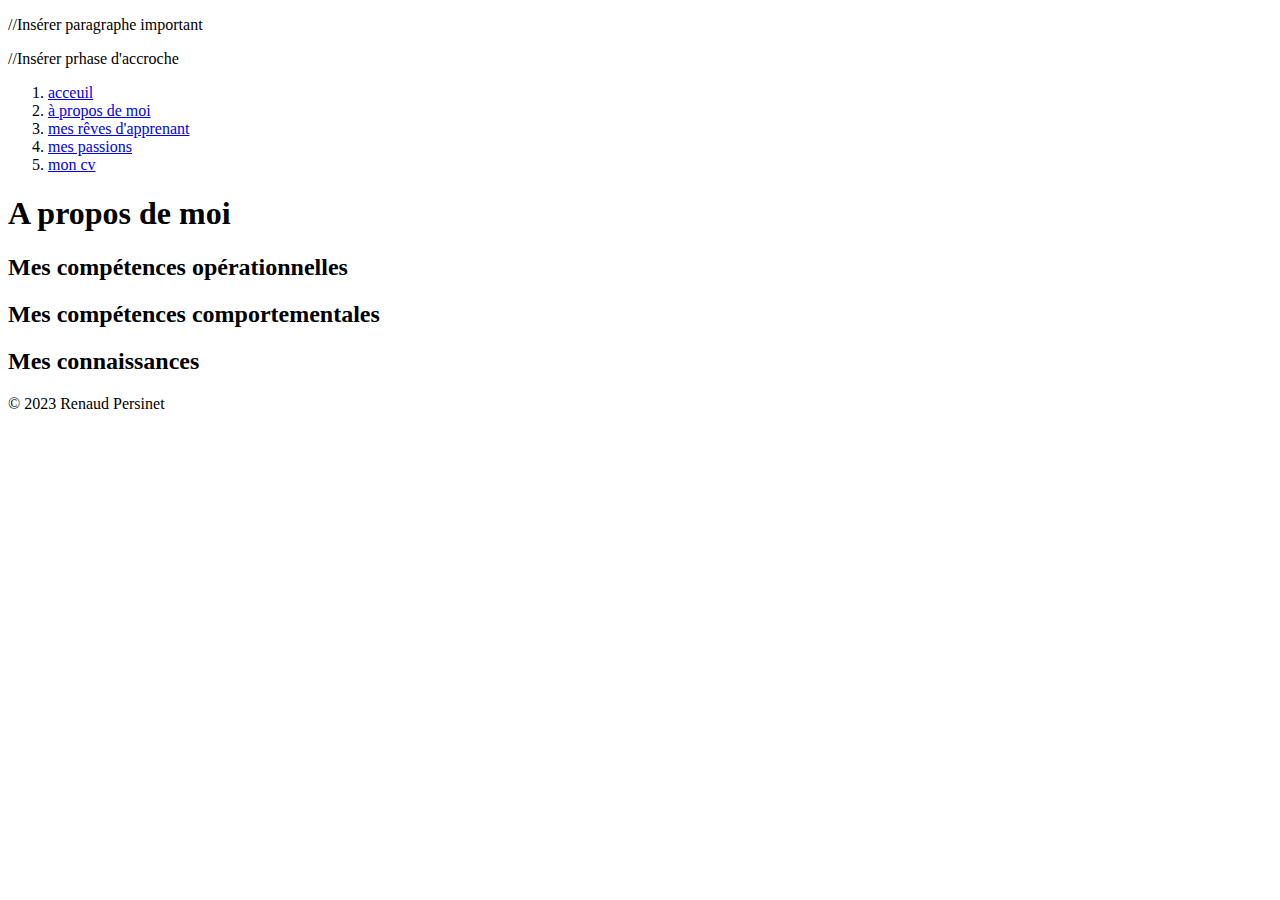
==== about-me.html @ d2245b91 "footer" ====
<!DOCTYPE html>
<html lang="en">
<head>
    <meta charset="UTF-8">
    <meta http-equiv="X-UA-Compatible" content="IE=edge">
    <meta name="viewport" content="width=device-width, initial-scale=1.0">
    <title>Document</title>
</head>
<body>
    <div class="contrainer">
        <div class="header">
            <p>//Insérer paragraphe important</p>
            <p>//Insérer prhase d'accroche</p>
        </div>
    </div>
    <nav class="navigation">
        <ol>
          <li class="lien"><a href="index.html">acceuil</a></li>
          <li class="lien"><a href="about-me.html">à propos de moi</a></li>
          <li class="lien"><a href="my-dreams.html">mes rêves d'apprenant</a></li>
          <li class="lien"><a href="my-passions.html">mes passions</a></li>
          <li class="lien"><a href="cv-fr.pdf" target="_blank" >mon cv</a></li>
        </ol>  
      </nav>
    <h1>A propos de moi</h1>
    <h2>Mes compétences opérationnelles</h2>
    <!-- liste -->
    <h2>Mes compétences comportementales</h2>
    <h2>Mes connaissances</h2>
    <!-- tableau 2 colonnes -->
    <footer>
        <p>© 2023 Renaud Persinet</p>
    </footer>
</body>
</html>
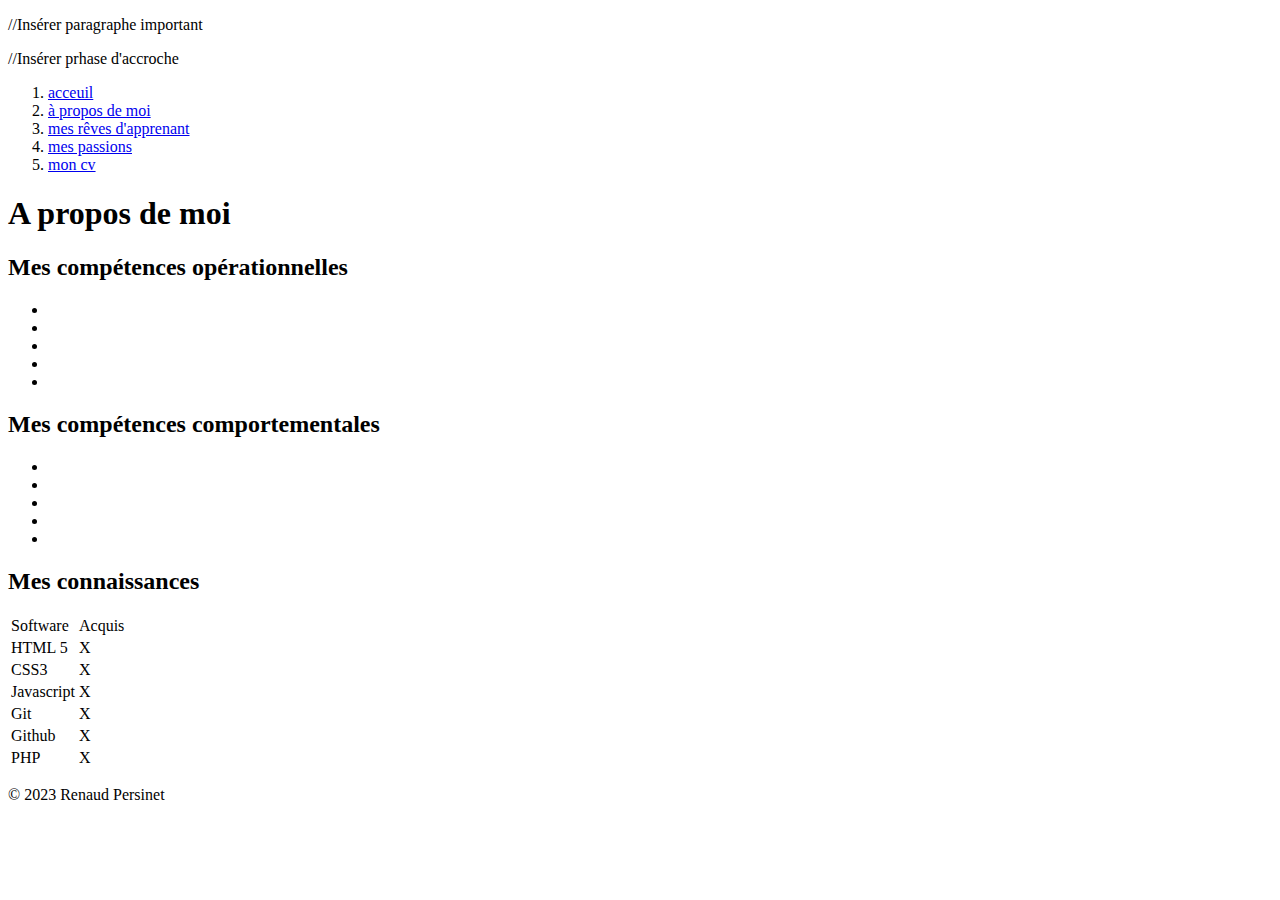
==== commit 1669a821: "about" ====
--- a/about-me.html
+++ b/about-me.html
@@ -7,7 +7,7 @@
     <title>Document</title>
 </head>
 <body>
-    <div class="contrainer">
+    <div class="container">
         <div class="header">
             <p>//Insérer paragraphe important</p>
             <p>//Insérer prhase d'accroche</p>
@@ -15,19 +15,68 @@
     </div>
     <nav class="navigation">
         <ol>
-          <li class="lien"><a href="index.html">acceuil</a></li>
-          <li class="lien"><a href="about-me.html">à propos de moi</a></li>
-          <li class="lien"><a href="my-dreams.html">mes rêves d'apprenant</a></li>
-          <li class="lien"><a href="my-passions.html">mes passions</a></li>
-          <li class="lien"><a href="cv-fr.pdf" target="_blank" >mon cv</a></li>
+          <li class="link"><a href="index.html">acceuil</a></li>
+          <li class="link"><a href="about-me.html">à propos de moi</a></li>
+          <li class="link"><a href="my-dreams.html">mes rêves d'apprenant</a></li>
+          <li class="link"><a href="my-passions.html">mes passions</a></li>
+          <li class="link"><a href="cv-fr.pdf" target="_blank" >mon cv</a></li>
         </ol>  
       </nav>
+
+
     <h1>A propos de moi</h1>
+    <div class="skills">
     <h2>Mes compétences opérationnelles</h2>
-    <!-- liste -->
+    <ul id="work-skill">
+        <li></li>
+        <li></li>
+        <li></li>
+        <li></li>
+        <li></li>
+
+    </ul>
     <h2>Mes compétences comportementales</h2>
+    <ul id="social-skill">
+        <li></li>
+        <li></li>
+        <li></li>
+        <li></li>
+        <li></li>
+    </ul>
+</div>
     <h2>Mes connaissances</h2>
-    <!-- tableau 2 colonnes -->
+   <table id="knowledge">
+    <tr>
+        <td>Software</td>
+        <td>Acquis</td>
+    </tr>
+    <tr>
+        <td>HTML 5</td>
+        <td>X</td>
+    </tr>
+    <tr>
+        <td>CSS3</td>
+        <td>X</td>
+    </tr>
+    <tr>
+        <td>Javascript</td>
+        <td>X</td>
+    </tr>
+    <tr>
+        <td>Git</td>
+        <td>X</td>
+    </tr>
+    <tr>
+        <td>Github</td>
+        <td>X</td>
+    </tr>
+    <tr>
+        <td>PHP</td>
+        <td>X</td>
+    </tr>
+   </table>
+
+
     <footer>
         <p>© 2023 Renaud Persinet</p>
     </footer>
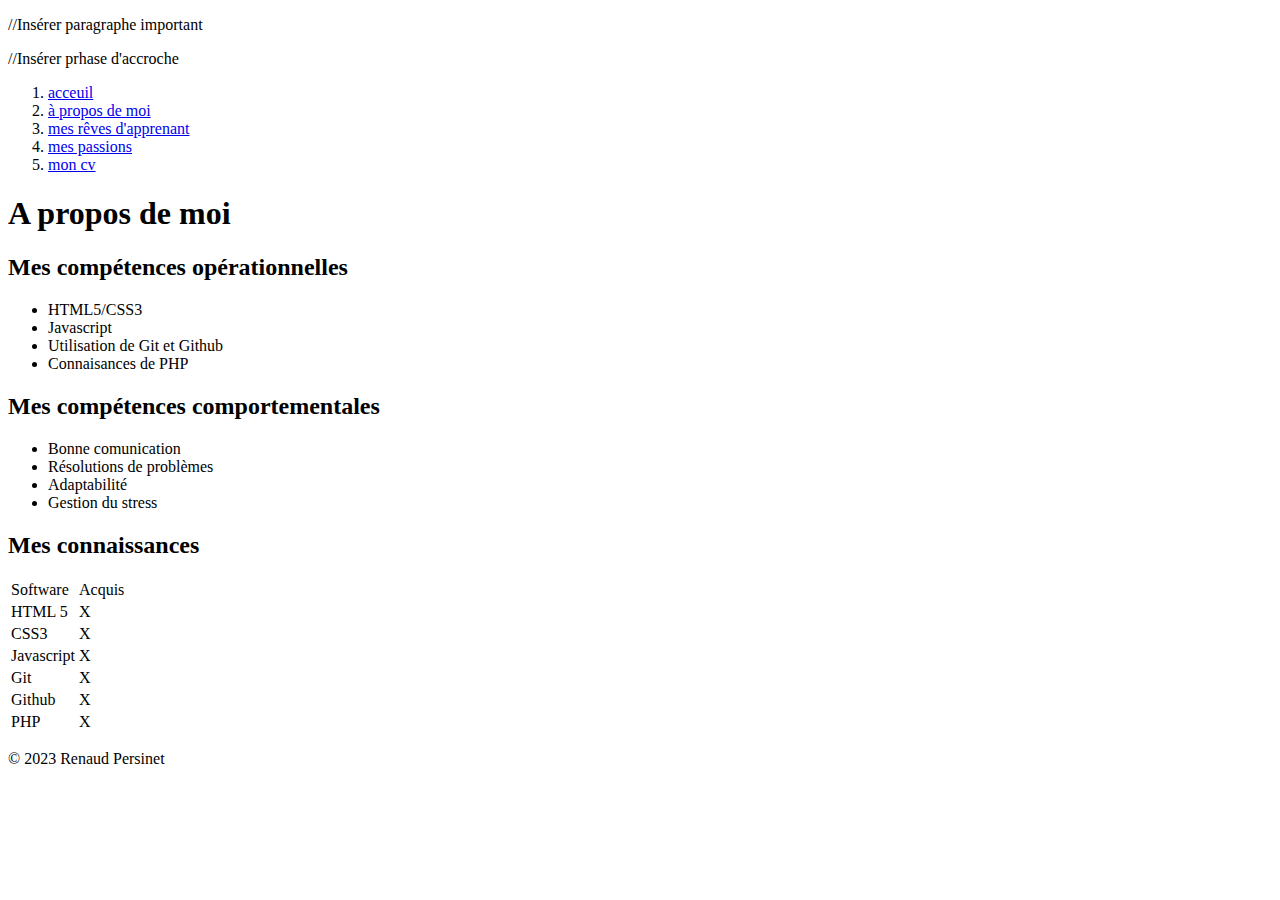
==== commit 080aafe8: "début css" ====
--- a/about-me.html
+++ b/about-me.html
@@ -28,20 +28,17 @@
     <div class="skills">
     <h2>Mes compétences opérationnelles</h2>
     <ul id="work-skill">
-        <li></li>
-        <li></li>
-        <li></li>
-        <li></li>
-        <li></li>
-
+        <li>HTML5/CSS3</li>
+        <li>Javascript</li>
+        <li>Utilisation de Git et Github</li>
+        <li>Connaisances de PHP</li>
     </ul>
     <h2>Mes compétences comportementales</h2>
     <ul id="social-skill">
-        <li></li>
-        <li></li>
-        <li></li>
-        <li></li>
-        <li></li>
+        <li>Bonne comunication</li>
+        <li>Résolutions de problèmes</li>
+        <li>Adaptabilité</li>
+        <li>Gestion du stress</li>
     </ul>
 </div>
     <h2>Mes connaissances</h2>
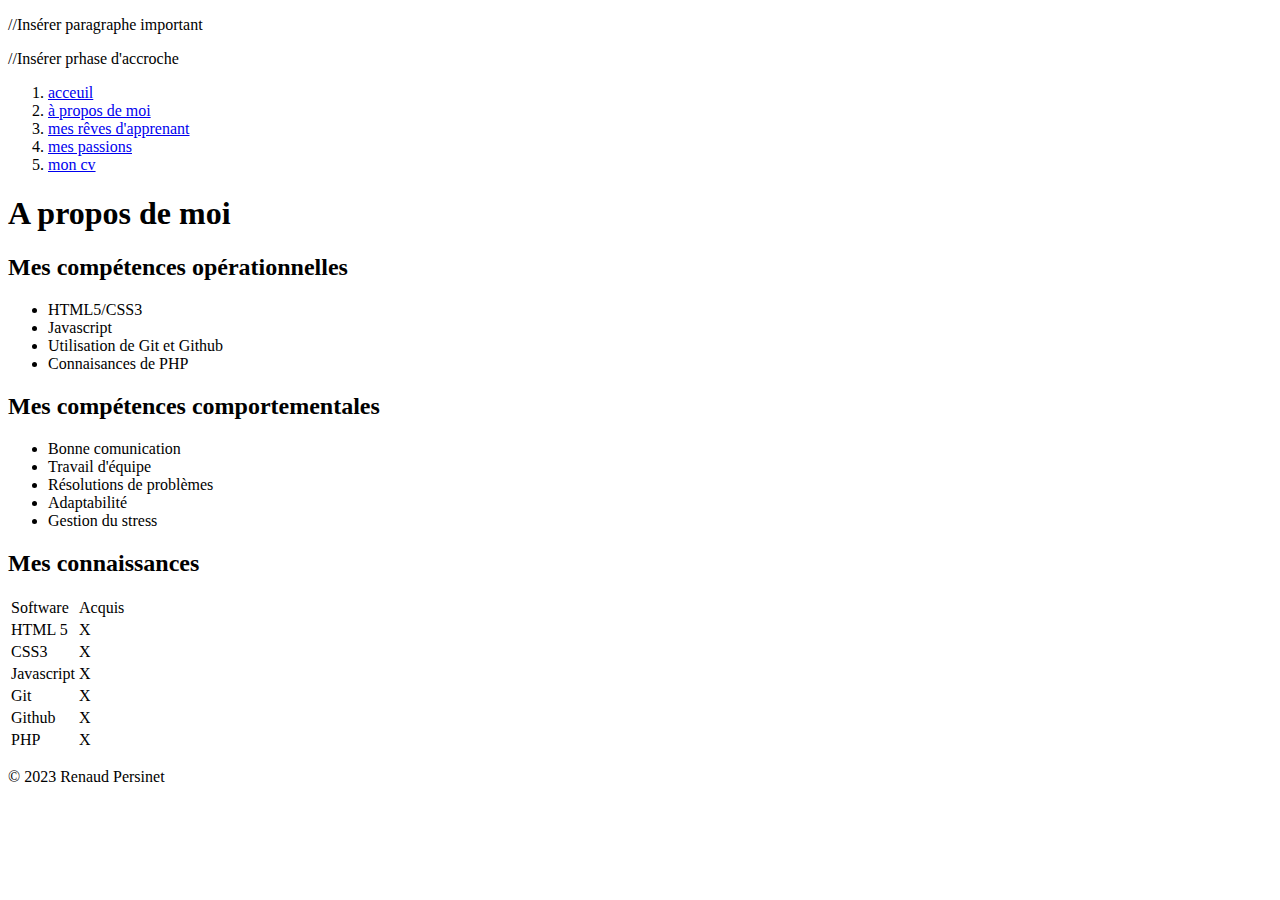
==== commit 051e6446: "début css 1" ====
--- a/about-me.html
+++ b/about-me.html
@@ -4,7 +4,8 @@
     <meta charset="UTF-8">
     <meta http-equiv="X-UA-Compatible" content="IE=edge">
     <meta name="viewport" content="width=device-width, initial-scale=1.0">
-    <title>Document</title>
+    <link rel="stylesheet" type="text/css" href="styles.css" />
+    <title>A propos de moi</title>
 </head>
 <body>
     <div class="container">
@@ -36,6 +37,7 @@
     <h2>Mes compétences comportementales</h2>
     <ul id="social-skill">
         <li>Bonne comunication</li>
+        <li>Travail d'équipe</li>
         <li>Résolutions de problèmes</li>
         <li>Adaptabilité</li>
         <li>Gestion du stress</li>
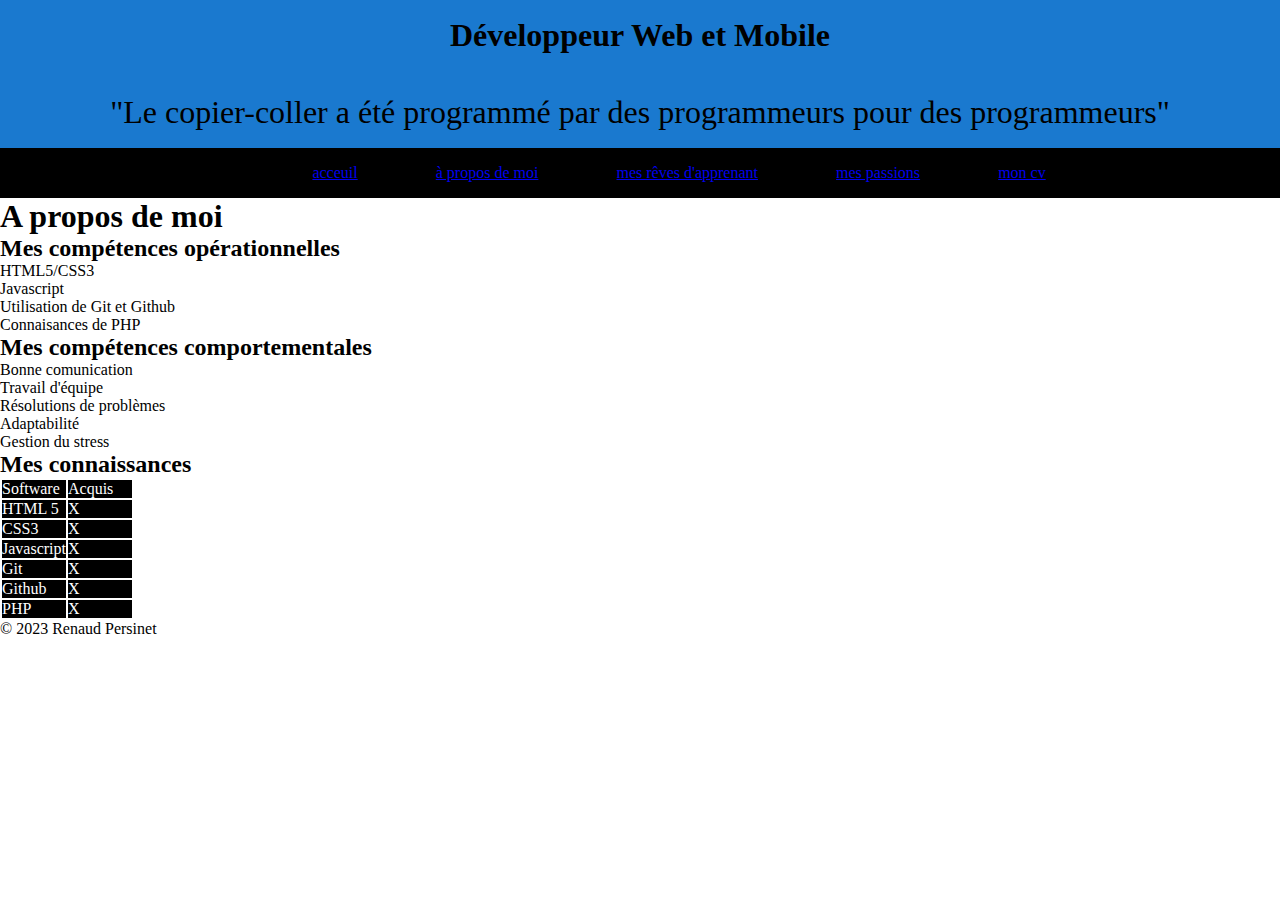
==== commit baecb80e: "css" ====
--- a/about-me.html
+++ b/about-me.html
@@ -10,20 +10,18 @@
 <body>
     <div class="container">
         <div class="header">
-            <p>//Insérer paragraphe important</p>
-            <p>//Insérer prhase d'accroche</p>
+            <p><strong>Développeur Web et Mobile</strong></p>
+            <p>"Le copier-coller a été programmé par des programmeurs pour des programmeurs"</p>
         </div>
     </div>
     <nav class="navigation">
-        <ol>
-          <li class="link"><a href="index.html">acceuil</a></li>
-          <li class="link"><a href="about-me.html">à propos de moi</a></li>
-          <li class="link"><a href="my-dreams.html">mes rêves d'apprenant</a></li>
-          <li class="link"><a href="my-passions.html">mes passions</a></li>
-          <li class="link"><a href="cv-fr.pdf" target="_blank" >mon cv</a></li>
-        </ol>  
-      </nav>
-
+        class="link" <a href="index.html">acceuil</a>
+         class="link" <a href="about-me.html">à propos de moi</a>
+         class="link" <a href="my-dreams.html">mes rêves d'apprenant</a>
+         class="link" <a href="my-passions.html">mes passions</a>
+         class="link" <a href="cv-fr.pdf" target="_blank" >mon cv</a>
+       
+  </nav>
 
     <h1>A propos de moi</h1>
     <div class="skills">
--- a/styles.css
+++ b/styles.css
@@ -0,0 +1,79 @@
+:root {
+    --bgcolor: #1a79cf;
+  }
+  
+  * {
+    margin: 0; 
+    padding: 0;
+  }
+    
+ h1{
+    padding left: 50px;
+ }
+
+.image{
+    width: 300px;
+    height: 300px;
+}
+
+
+  
+  a:visited {
+    color: #fff;
+  }
+  
+a:hover {
+    color: rgb(137, 109, 163);
+  }
+  
+  a:active {
+    color: #fff;
+  }
+
+  #knowledge td{
+    width: 50%;
+    background-color: #000;
+    color: #fff;
+  }
+
+
+ 
+  .header {
+    background-color: var(--bgcolor);
+    padding: 1.5rem;
+    display: flex;
+    justify-content: center;
+   flex-direction: column;
+    height: 100px;
+    
+  }
+
+  .header p{
+    display: flex;
+    justify-content: center;
+    font-size: 2em;
+    padding: 20px;
+  }
+ 
+  
+  .navigation {
+    margin: auto;
+    display: flex;
+    position: sticky; 
+    align-items: center;
+    justify-content: center;
+    top: 0px;
+    background-color: #000;
+    flex-flow: row;
+   height: 50px;
+  }
+  
+  .link a{
+    color: #fff;
+  }
+ 
+
+  
+  
+  
+  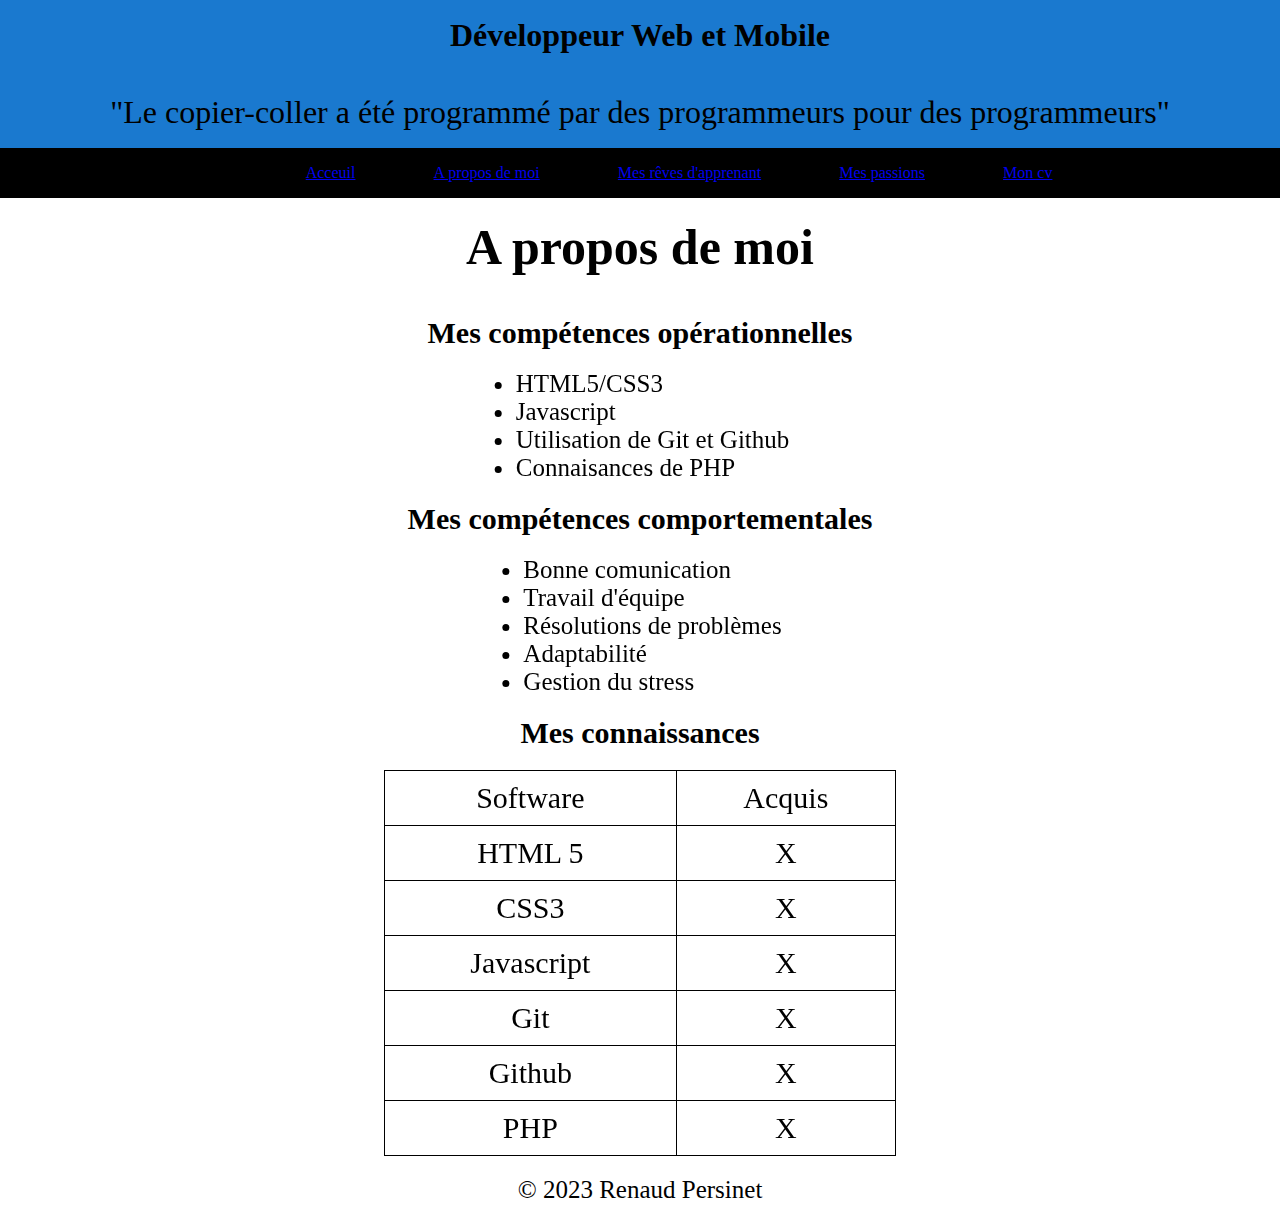
==== commit 2fba07b2: "completed" ====
--- a/about-me.html
+++ b/about-me.html
@@ -4,7 +4,7 @@
     <meta charset="UTF-8">
     <meta http-equiv="X-UA-Compatible" content="IE=edge">
     <meta name="viewport" content="width=device-width, initial-scale=1.0">
-    <link rel="stylesheet" type="text/css" href="styles.css" />
+    <link rel="stylesheet" type="text/css" href="styles.css">
     <title>A propos de moi</title>
 </head>
 <body>
@@ -15,11 +15,11 @@
         </div>
     </div>
     <nav class="navigation">
-        class="link" <a href="index.html">acceuil</a>
-         class="link" <a href="about-me.html">à propos de moi</a>
-         class="link" <a href="my-dreams.html">mes rêves d'apprenant</a>
-         class="link" <a href="my-passions.html">mes passions</a>
-         class="link" <a href="cv-fr.pdf" target="_blank" >mon cv</a>
+        class="link" <a href="index.html">Acceuil</a>
+         class="link" <a href="about-me.html">A propos de moi</a>
+         class="link" <a href="my-dreams.html">Mes rêves d'apprenant</a>
+         class="link" <a href="my-passions.html">Mes passions</a>
+         class="link" <a href="cv-fr.pdf" target="_blank" >Mon cv</a>
        
   </nav>
 
--- a/styles.css
+++ b/styles.css
@@ -7,17 +7,65 @@
     padding: 0;
   }
     
- h1{
-    padding left: 50px;
- }
-
-.image{
+img{
+    height: 300px;
     width: 300px;
-    height: 300px;
+    display: block;
+    margin-left: auto;
+    margin-right: auto 
 }
 
 
-  
+h1 
+{
+    text-align: center;
+    font-size: 50px;
+    padding: 20px;
+}
+
+h2
+{
+    text-align: center;
+    padding: 20px;
+    font-size: 30px;
+}
+
+p{
+    text-align: center;
+    padding: 20px;
+    font-size: 25px;
+}
+
+ul{
+    position: relative; 
+	display: inline-block; 
+	padding-left: 1em; 
+	left: 50%; 
+	transform: translateX(-50%); 
+    font-size: 25px;
+}
+
+ol{
+    position: relative; 
+	display: inline-block; 
+	padding-left: 1em; 
+	left: 50%; 
+	transform: translateX(-50%); 
+    font-size: 25px;
+}
+
+table{
+    position: relative; 
+	display: inline-block; 
+	padding-left: 1em; 
+	left: 50%; 
+	transform: translateX(-50%); 
+    font-size: 30px;
+    text-align: center;
+ }
+
+
+
   a:visited {
     color: #fff;
   }
@@ -29,11 +77,22 @@
   a:active {
     color: #fff;
   }
+#knowledge{
+display: table;
+width: 40%;
+border-collapse: collapse;
+}
+
+#knowledge tr{
+    display: table-row;
+}
 
   #knowledge td{
-    width: 50%;
-    background-color: #000;
-    color: #fff;
+    
+    display: table-cell;
+    padding: 10px;
+    border: 1px solid #000;
+    background-color: #fff;
   }
 
 
@@ -72,7 +131,11 @@
     color: #fff;
   }
  
-
+figcaption{
+    text-align: center;
+    font-size: 15px;
+    padding: 10px;
+}
   
   
   
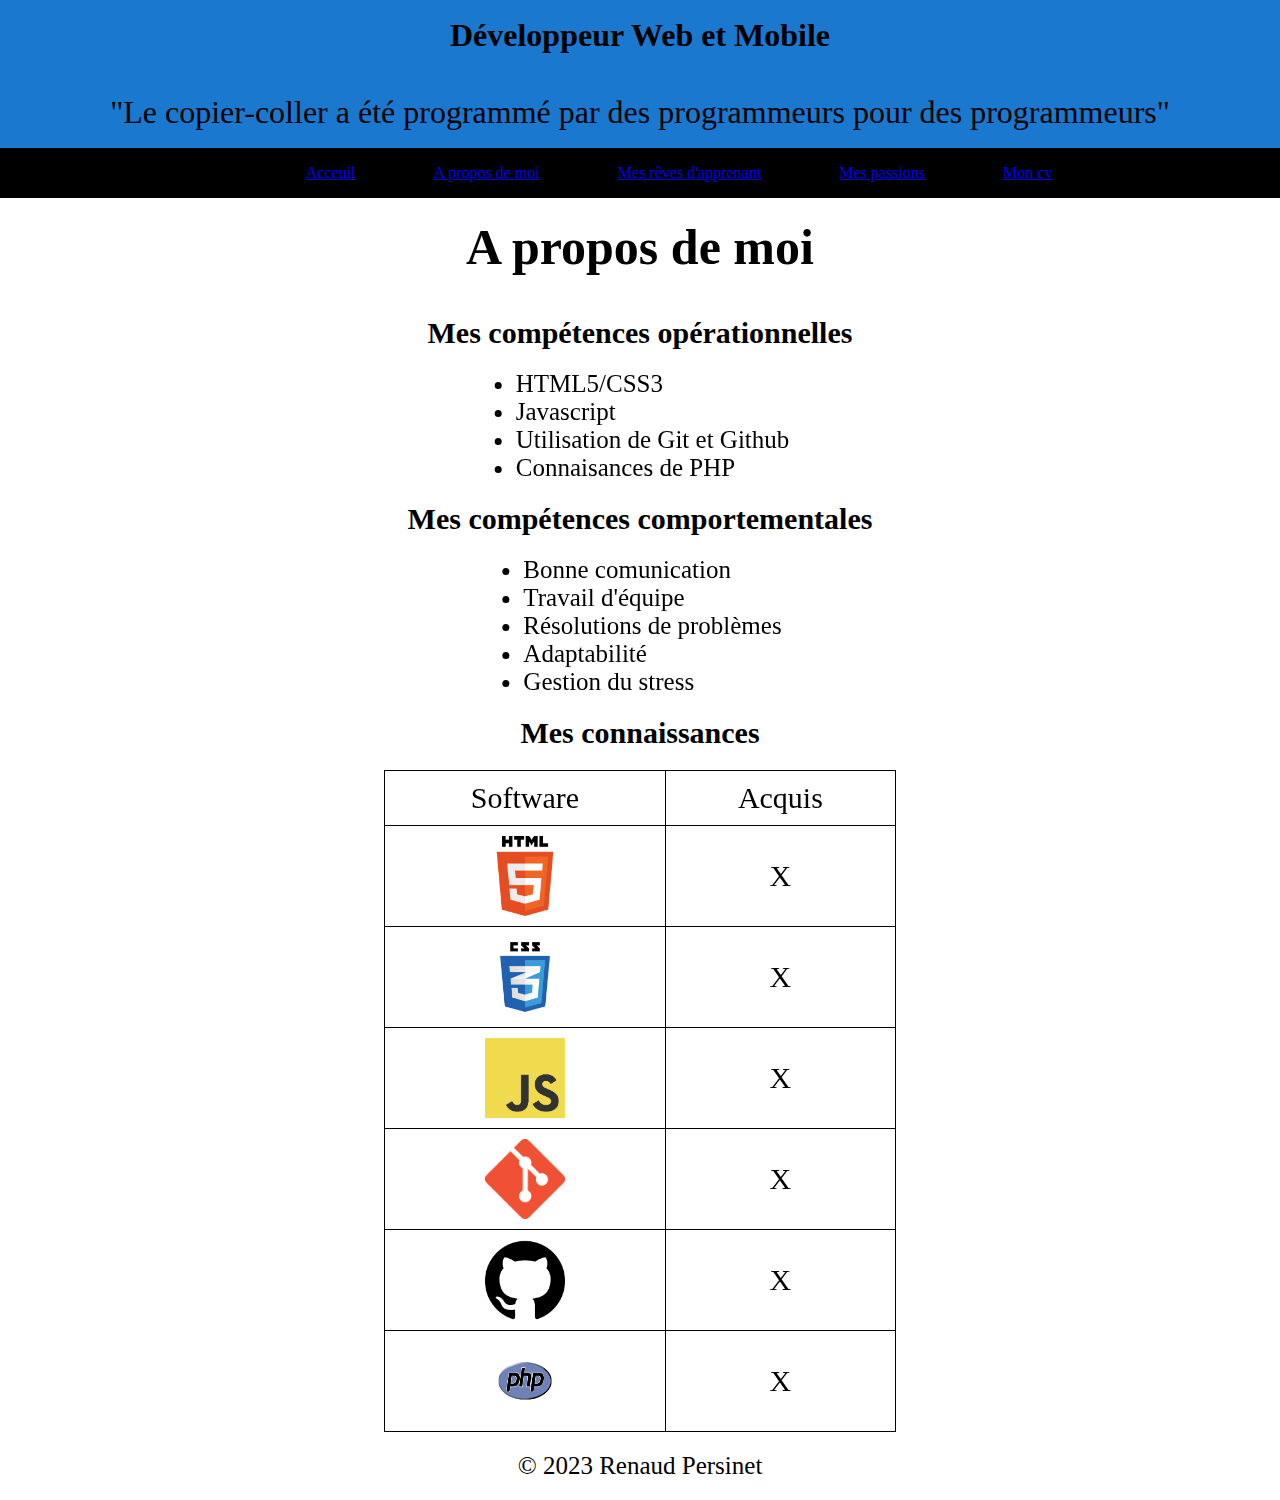
==== commit 510935ac: "completed" ====
--- a/about-me.html
+++ b/about-me.html
@@ -48,27 +48,27 @@
         <td>Acquis</td>
     </tr>
     <tr>
-        <td>HTML 5</td>
+        <td><img class="icone" src="icones/html5.jpg" alt="html5-logo"></td>
         <td>X</td>
     </tr>
     <tr>
-        <td>CSS3</td>
+        <td><img class="icone" src="icones/css3.jpg" alt="css3-logo"></td>
         <td>X</td>
     </tr>
     <tr>
-        <td>Javascript</td>
+        <td><img class="icone" src="icones/javascript.jpg" alt="javascript-logo"></td>
         <td>X</td>
     </tr>
     <tr>
-        <td>Git</td>
+        <td><img class="icone" src="icones/Git.png" alt="git-logo"></td>
         <td>X</td>
     </tr>
     <tr>
-        <td>Github</td>
+        <td><img class="icone" src="icones/github.png" alt="github-logo"></td>
         <td>X</td>
     </tr>
     <tr>
-        <td>PHP</td>
+        <td><img class="icone" src="icones/php-logo.png" alt="php-logo"></td>
         <td>X</td>
     </tr>
    </table>
--- a/styles.css
+++ b/styles.css
@@ -15,6 +15,11 @@
     margin-right: auto 
 }
 
+
+.icone{
+    width: 80px;
+    height: 80px;
+}
 
 h1 
 {
